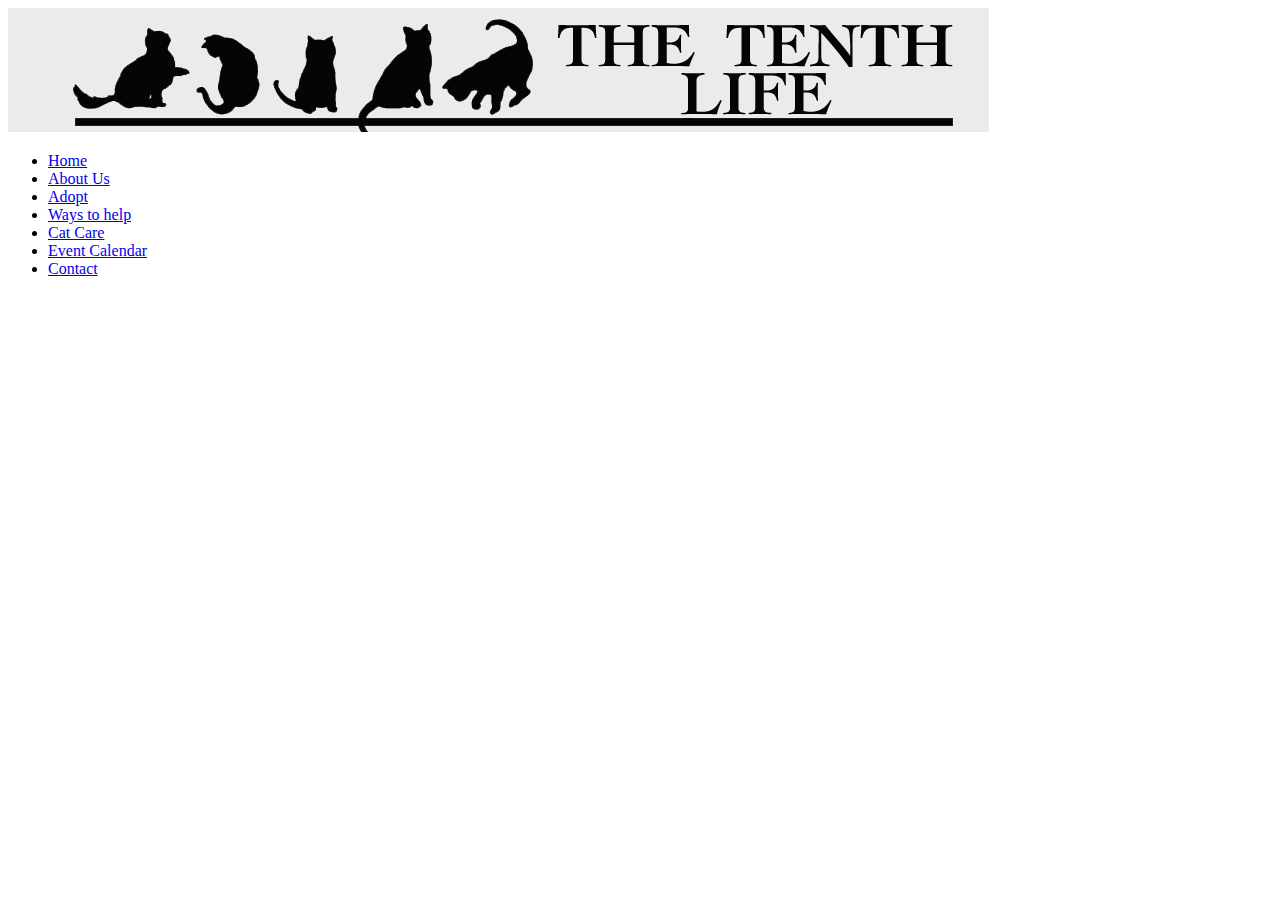
==== pages/adopt.html @ 96d9f05f "added initial header bar and page links" ====
<!doctype html>
<html lang="en">
  <head>
    <!-- Required meta tags -->
    <meta charset="utf-8">
    <meta name="viewport" content="width=device-width, initial-scale=1">

    <!-- Bootstrap CSS -->
    <link href="https://cdn.jsdelivr.net/npm/bootstrap@5.1.2/dist/css/bootstrap.min.css" rel="stylesheet" integrity="sha384-uWxY/CJNBR+1zjPWmfnSnVxwRheevXITnMqoEIeG1LJrdI0GlVs/9cVSyPYXdcSF" crossorigin="anonymous">
    <link rel="stylesheet" href="styles.css">

    <title>Hello, world!</title>
  </head>
  <body>
    <header class="d-flex justify-content-center py-3">
        <img src="../images/Banner.png">

    </header>
    <header class="d-flex flex-wrap justify-content-center py-3 mb-4 border-bottom">
      <ul class="nav nav-pills">
        <li class="nav-item"><a href="../index.html" class="nav-link">Home</a></li>
        <li class="nav-item"><a href="../pages/about-us.html" class="nav-link">About Us</a></li>
        <li class="nav-item"><a href="#" class="nav-link active" aria-current="page">Adopt</a></li>
        <li class="nav-item"><a href="../pages/ways-to-help.html" class="nav-link">Ways to help</a></li>
        <li class="nav-item"><a href="../pages/cat-care.html" class="nav-link">Cat Care</a></li>
        <li class="nav-item"><a href="../pages/event-calendar.html" class="nav-link">Event Calendar</a></li>
        <li class="nav-item"><a href="../pages/contact.html" class="nav-link">Contact</a></li>
      </ul>
    </header>

    <script src="https://cdn.jsdelivr.net/npm/bootstrap@5.1.2/dist/js/bootstrap.bundle.min.js" integrity="sha384-kQtW33rZJAHjgefvhyyzcGF3C5TFyBQBA13V1RKPf4uH+bwyzQxZ6CmMZHmNBEfJ" crossorigin="anonymous"></script>
  </body>
</html>
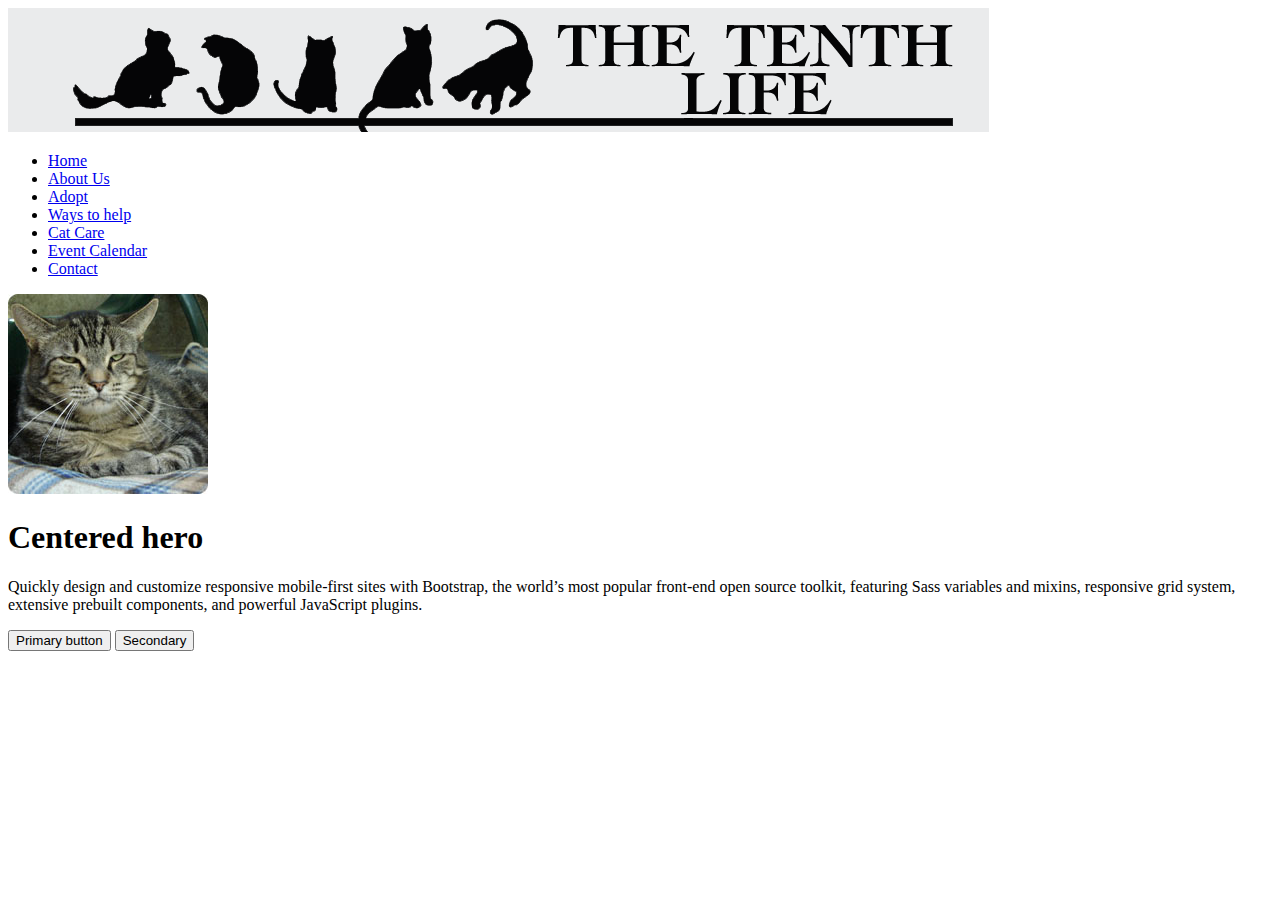
==== commit f9b251ac: "added some changes to the adopt page" ====
--- a/pages/adopt.html
+++ b/pages/adopt.html
@@ -28,6 +28,18 @@
       </ul>
     </header>
 
+    <div class="px-4 py-5 my-5 text-center">
+        <img class="d-block mx-auto mb-4" src="../images/black-cat.jpg" alt="" width="200" height="200">
+        <h1 class="display-5 fw-bold">Centered hero</h1>
+        <div class="col-lg-6 mx-auto">
+            <p class="lead mb-4">Quickly design and customize responsive mobile-first sites with Bootstrap, the world’s most popular front-end open source toolkit, featuring Sass variables and mixins, responsive grid system, extensive prebuilt components, and powerful JavaScript plugins.</p>
+            <div class="d-grid gap-2 d-sm-flex justify-content-sm-center">
+                <button type="button" class="btn btn-primary btn-lg px-4 gap-3">Primary button</button>
+                <button type="button" class="btn btn-outline-secondary btn-lg px-4">Secondary</button>
+            </div>
+        </div>
+    </div>
+
     <script src="https://cdn.jsdelivr.net/npm/bootstrap@5.1.2/dist/js/bootstrap.bundle.min.js" integrity="sha384-kQtW33rZJAHjgefvhyyzcGF3C5TFyBQBA13V1RKPf4uH+bwyzQxZ6CmMZHmNBEfJ" crossorigin="anonymous"></script>
   </body>
 </html>
